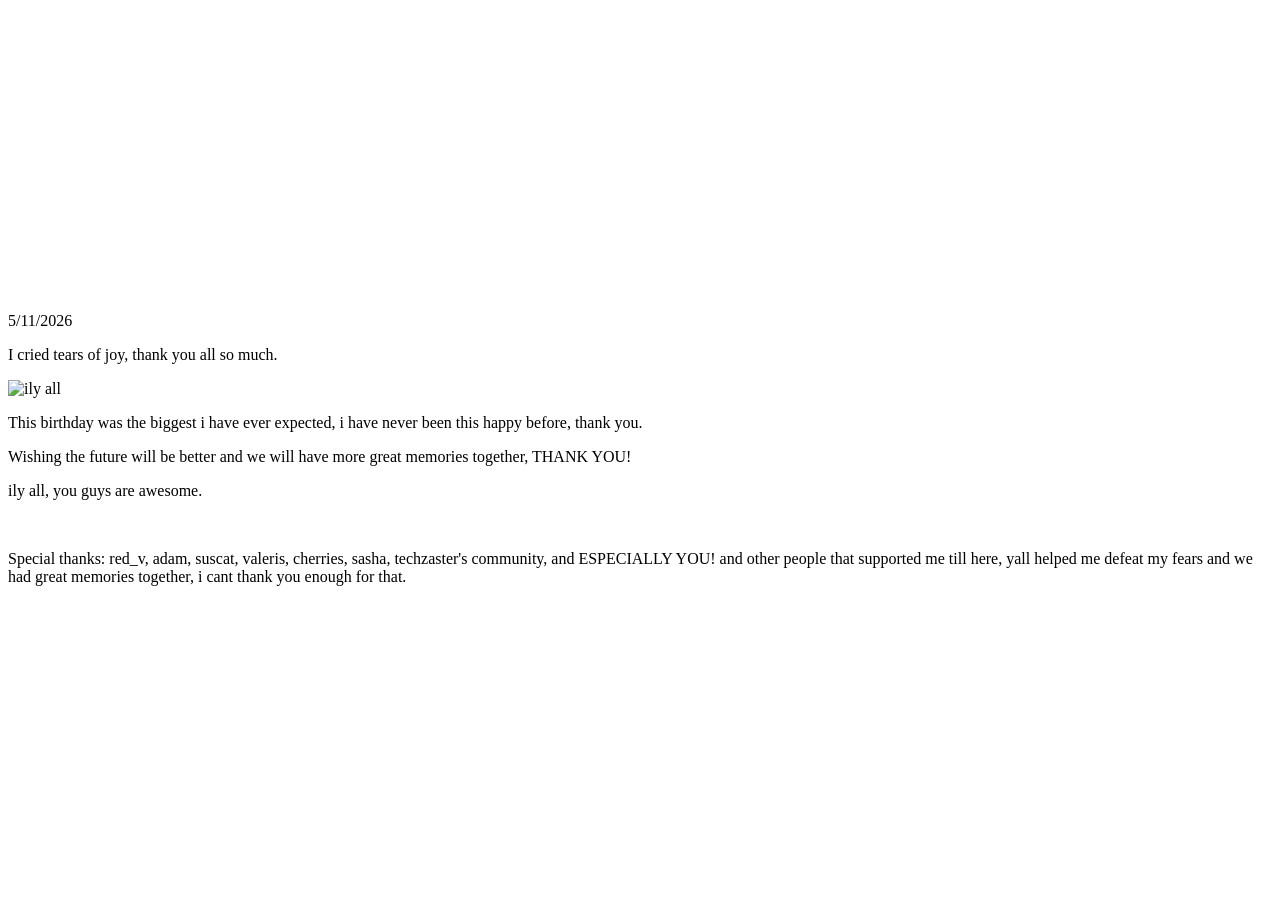
==== bday/index.html @ e8fca0a1 "Update index.html" ====
<!DOCTYPE HTML>
<html>
<head>
<link rel="icon" type="image/png" href="icon.png">
<meta name="viewport" content="width=device-width, initial-scale=1.0">
<link rel="stylesheet" href="birthday.css">
<br>
<br>
<br>
<br>
<br>
<br>
<br>
<br>
<br>
<br>
<br>
<br>
<br>
<br>
<br>
<br>
<title>16th birthday message</title>
<p>5/11/2026<p>
<p>I cried tears of joy, thank you all so much.<p>
<img src="neo.png" alt="ily all">
<p>This birthday was the biggest i have ever expected, i have never been this happy before, thank you.</p>
<p>Wishing the future will be better and we will have more great memories together, THANK YOU!</p>
<p>ily all, you guys are awesome.</p>
<br>
</p>Special thanks: red_v, adam, suscat, valeris, cherries, sasha, techzaster's community, and ESPECIALLY YOU! and other people that supported me till here, yall helped me defeat my fears and we had great memories together, i cant thank you enough for that.<p>
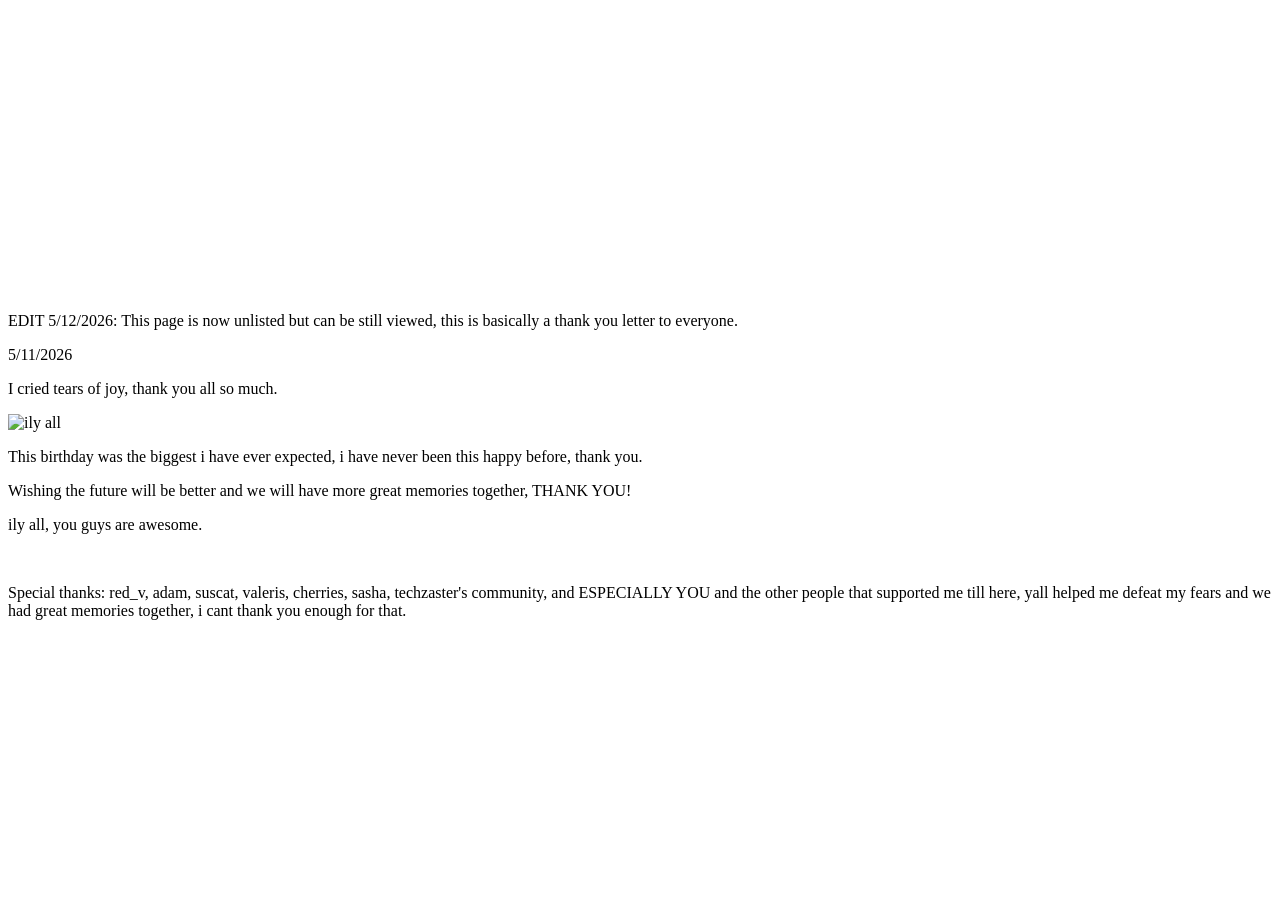
==== commit 1f6fcc5f: "Update index.html" ====
--- a/bday/index.html
+++ b/bday/index.html
@@ -20,7 +20,8 @@
 <br>
 <br>
 <br>
-<title>16th birthday message</title>
+<title>thank you</title>
+<p>EDIT 5/12/2026: This page is now unlisted but can be still viewed, this is basically a thank you letter to everyone.<p>
 <p>5/11/2026<p>
 <p>I cried tears of joy, thank you all so much.<p>
 <img src="neo.png" alt="ily all">
@@ -28,5 +29,5 @@
 <p>Wishing the future will be better and we will have more great memories together, THANK YOU!</p>
 <p>ily all, you guys are awesome.</p>
 <br>
-</p>Special thanks: red_v, adam, suscat, valeris, cherries, sasha, techzaster's community, and ESPECIALLY YOU! and other people that supported me till here, yall helped me defeat my fears and we had great memories together, i cant thank you enough for that.<p>
+</p>Special thanks: red_v, adam, suscat, valeris, cherries, sasha, techzaster's community, and ESPECIALLY YOU and the other people that supported me till here, yall helped me defeat my fears and we had great memories together, i cant thank you enough for that.<p>
 
